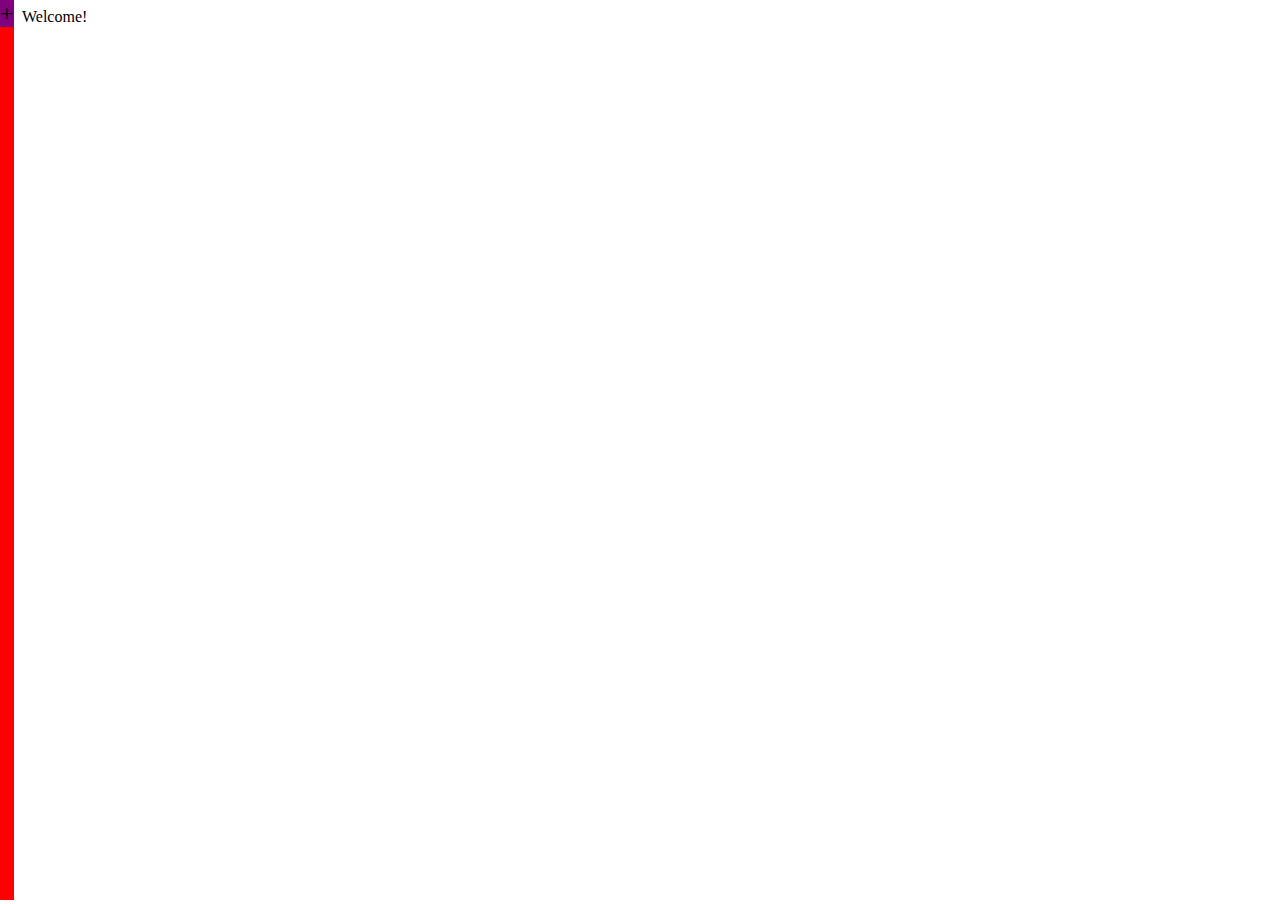
==== index.html @ d780eb65 "aside added" ====
<!DOCTYPE html>
<html>

<head>
    <meta charset="utf-8">
    <title>Calculator</title>
    <link href="styles/index.css" rel="stylesheet" type="text/css">
</head>

<body>
    <aside>
        <div id="leftbar">
            <p>+</p>
        </div>
        <div id="menu">
            <ul>
                <li id="welcome">Welcome</li>
                <li id="basic">Basic</li>
            </ul>
        </div>
    </aside>
    <main>
        <iframe src="welcome.html"></iframe>
    </main>
</body>
<script src="scripts/menu.js"></script>

</html>
---- styles/index.css ----
@import url("init.css");
body {
    display: flex;
}

aside div {
    height: 100%;
}

#leftbar {
    position: relative;
    z-index: 1;
    background: red;
}

#leftbar p {
    font-size: 150%;
    background: green;
}

#leftbar p:hover {
    background: purple;
}

#menu {
    position: absolute;
    z-index: 0;
    top: 0;
    right: 100%;
    transition: transform 1s;
    background: blue;
}

li {
    list-style: none;
}

main {
    flex: 1;
}

iframe {
    width: 100%;
    height: 100%;
    border: 0;
}
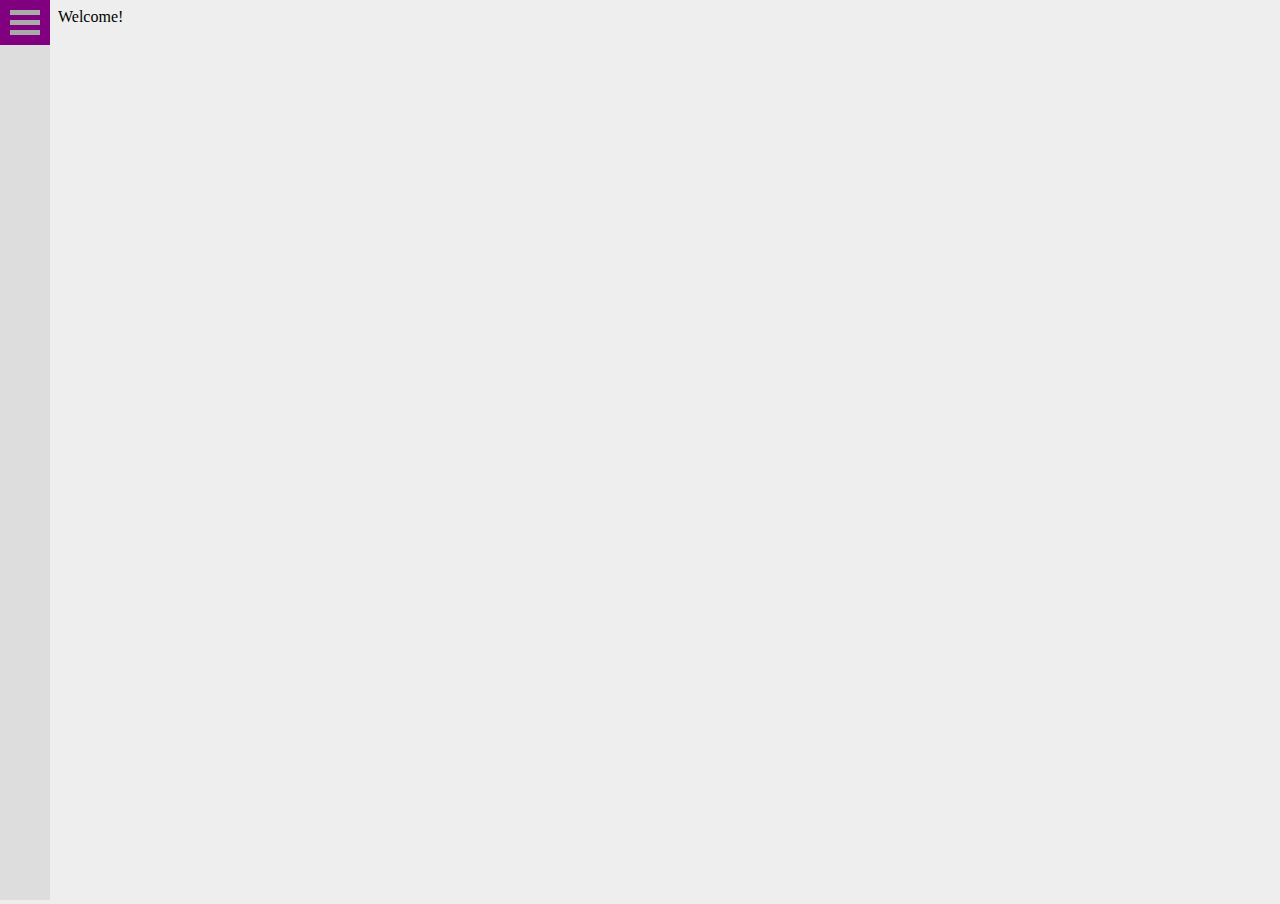
==== commit ae7fe3aa: "update" ====
--- a/index.html
+++ b/index.html
@@ -10,7 +10,12 @@
 <body>
     <aside>
         <div id="leftbar">
-            <p>+</p>
+            <div id = 'button'>
+                <div id = 'bar1' class = 'buttonbar'></div>
+                <div id = 'bar2' class = 'buttonbar'></div>
+                <div id = 'bar3' class = 'buttonbar'></div>
+            </div>
+                
         </div>
         <div id="menu">
             <ul>
--- a/styles/index.css
+++ b/styles/index.css
@@ -1,6 +1,8 @@
 @import url("init.css");
 body {
     display: flex;
+    background: #eee;
+    overflow: hidden;
 }
 
 aside div {
@@ -9,30 +11,54 @@
 
 #leftbar {
     position: relative;
+    width: 50px; 
     z-index: 1;
-    background: red;
+    background: #ddd;
 }
 
-#leftbar p {
+#leftbar #button {
     font-size: 150%;
-    background: green;
+    height: 45px;
+    background: #ccc;
 }
 
-#leftbar p:hover {
+#leftbar #button:hover {
     background: purple;
+    cursor: pointer;
 }
+
+#leftbar #button div.buttonbar {
+    position: absolute;
+    height: 5px;
+    width: 30px;
+    background-color: #aaa;
+}
+
+#leftbar #button #bar1 {top: 10px; left: 10px}
+#leftbar #button #bar2 {top: 20px; left: 10px}
+#leftbar #button #bar3 {top: 30px; left: 10px}
+
 
 #menu {
     position: absolute;
     z-index: 0;
     top: 0;
     right: 100%;
+    min-width: 200px;
     transition: transform 1s;
-    background: blue;
+    background: #ccc;
 }
 
 li {
     list-style: none;
+    padding: 10px;
+    padding-left: 20px;
+    font-size: 1.1em;
+    cursor: pointer;
+}
+li:hover {
+    background-color: #bbb;
+    transition: background-color 0.2s;
 }
 
 main {
@@ -42,5 +68,6 @@
 iframe {
     width: 100%;
     height: 100%;
+    overflow: hidden;
     border: 0;
 }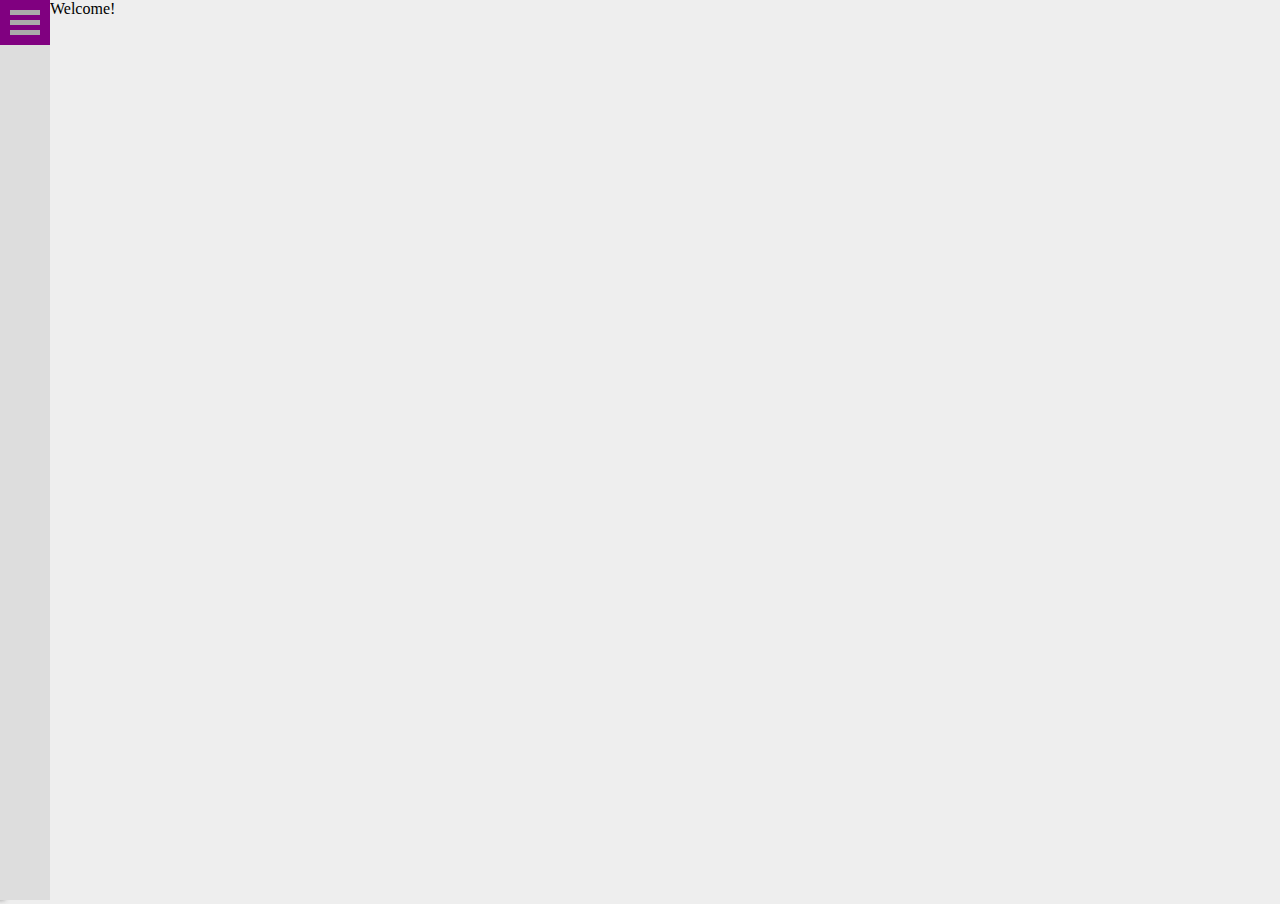
==== commit e7777b8d: "improve robustness" ====
--- a/index.html
+++ b/index.html
@@ -21,6 +21,7 @@
             <ul>
                 <li id="welcome">Welcome</li>
                 <li id="basic">Basic</li>
+                <li id="advanced">Advanced</li>
             </ul>
         </div>
     </aside>
--- a/styles/index.css
+++ b/styles/index.css
@@ -23,7 +23,8 @@
 }
 
 #leftbar #button:hover {
-    background: purple;
+    transition: background-color 0.2s;
+    background-color: purple;
     cursor: pointer;
 }
 
@@ -46,7 +47,8 @@
     right: 100%;
     min-width: 200px;
     transition: transform 1s;
-    background: #ccc;
+    background: #bbb;
+    box-shadow: 5px 0px 5px 0px #999;
 }
 
 li {
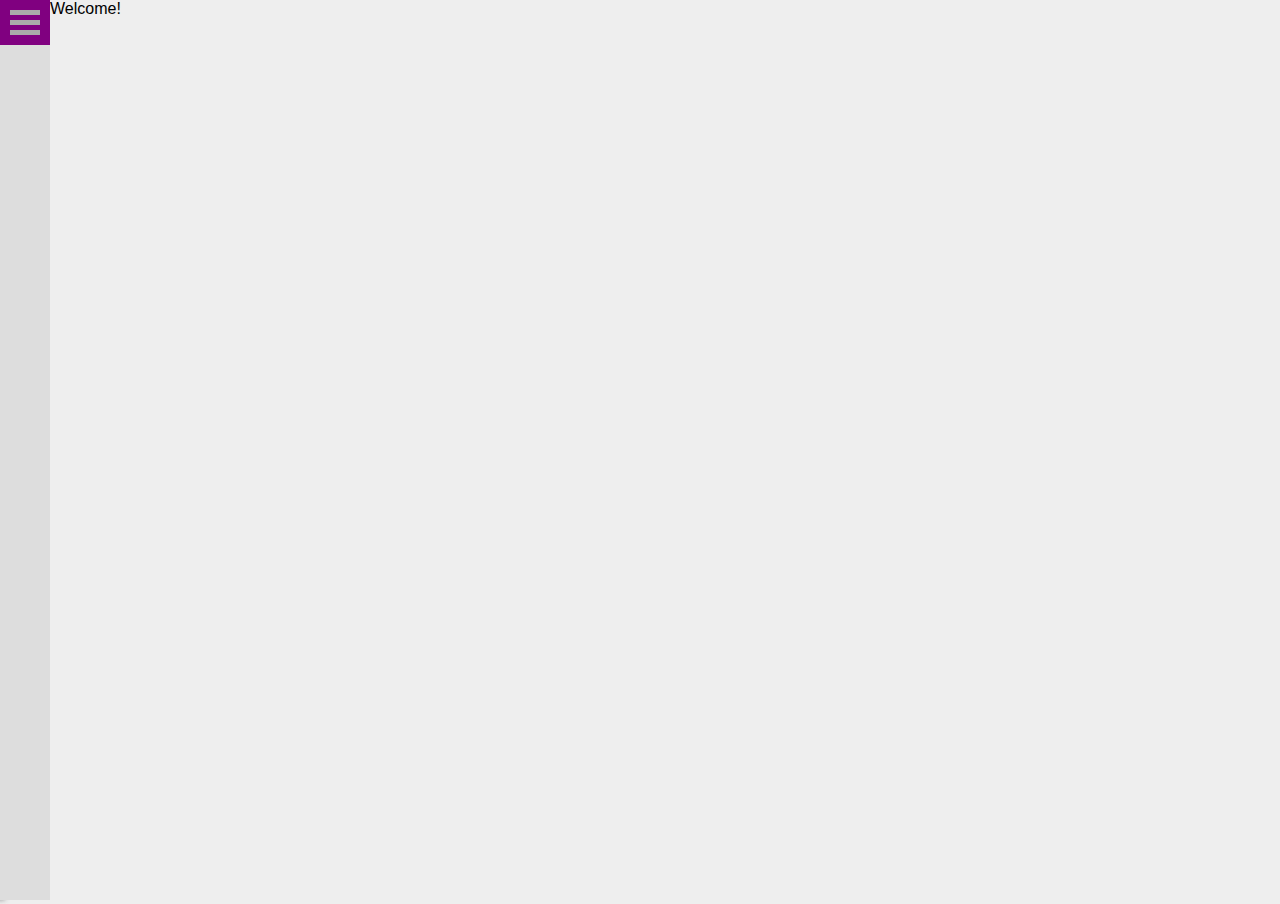
==== commit a1087799: "style change" ====
--- a/index.html
+++ b/index.html
@@ -5,23 +5,26 @@
     <meta charset="utf-8">
     <title>Calculator</title>
     <link href="styles/index.css" rel="stylesheet" type="text/css">
+    <link href="https://fonts.googleapis.com/css?family=Roboto+Condensed" rel="stylesheet">
 </head>
 
 <body>
     <aside>
         <div id="leftbar">
-            <div id = 'button'>
-                <div id = 'bar1' class = 'buttonbar'></div>
-                <div id = 'bar2' class = 'buttonbar'></div>
-                <div id = 'bar3' class = 'buttonbar'></div>
+            <div id='button'>
+                <div id='bar1' class='buttonbar'></div>
+                <div id='bar2' class='buttonbar'></div>
+                <div id='bar3' class='buttonbar'></div>
             </div>
-                
+
         </div>
         <div id="menu">
             <ul>
                 <li id="welcome">Welcome</li>
                 <li id="basic">Basic</li>
                 <li id="advanced">Advanced</li>
+                <li id="relative">Relative</li>
+                <li id="currency">Currency</li>
             </ul>
         </div>
     </aside>
--- a/styles/index.css
+++ b/styles/index.css
@@ -59,7 +59,7 @@
     cursor: pointer;
 }
 li:hover {
-    background-color: #bbb;
+    background-color: purple;
     transition: background-color 0.2s;
 }
 
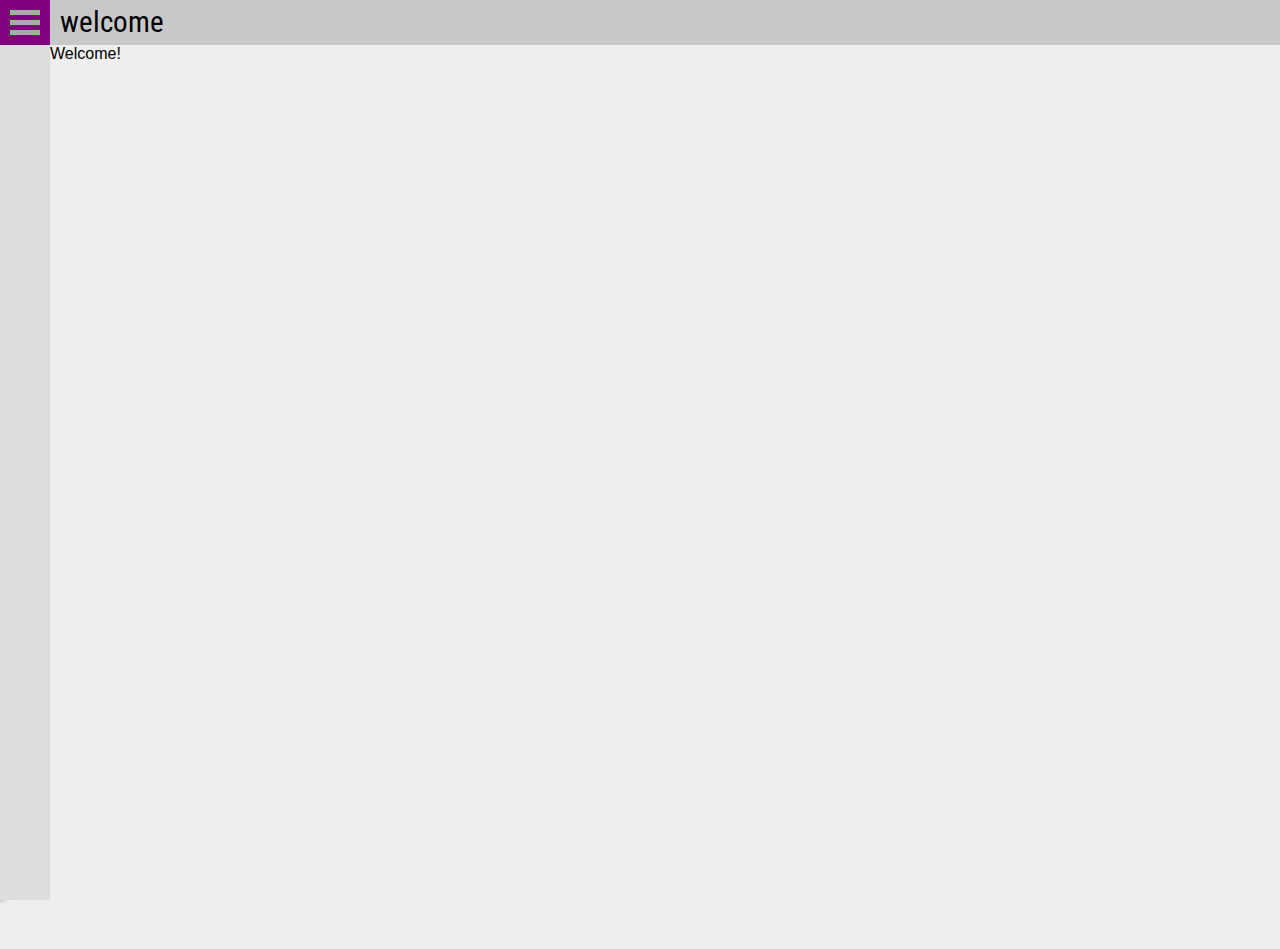
==== commit 31a36c46: "adsf" ====
--- a/index.html
+++ b/index.html
@@ -29,6 +29,7 @@
         </div>
     </aside>
     <main>
+        <p id='frameTitle'>welcome</p>
         <iframe src="welcome.html"></iframe>
     </main>
 </body>
--- a/styles/index.css
+++ b/styles/index.css
@@ -72,4 +72,17 @@
     height: 100%;
     overflow: hidden;
     border: 0;
+}
+
+#frameTitle {
+    font-size:1.8em;
+    padding-left: 10px;
+    height: 45px;
+    line-height: 45px;
+    background-color: #c8c8c8;
+}
+
+#frameTitle:hover {
+    background-color: #ccc;
+    transition: background-color 0.2s;
 }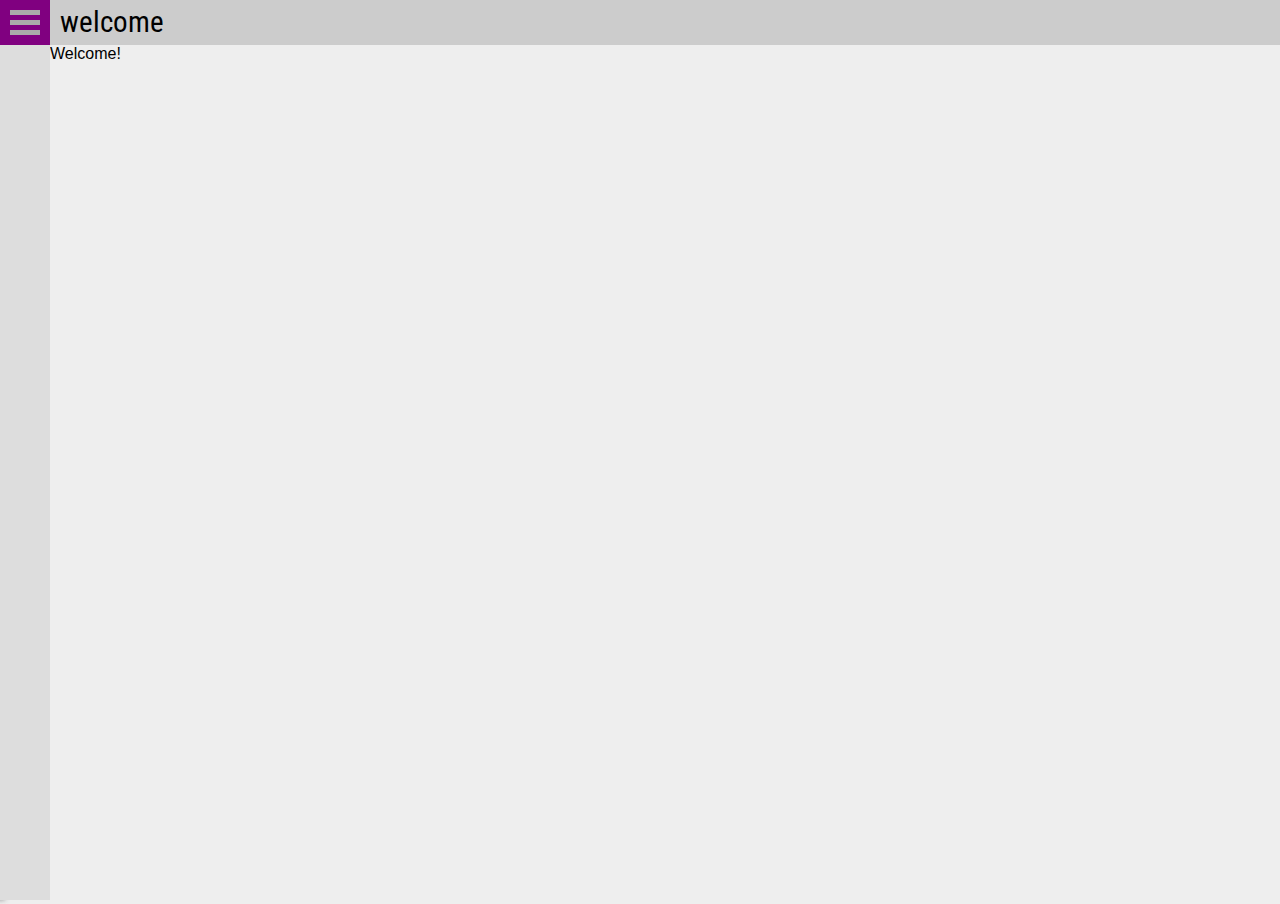
==== commit 111d4a63: "daf" ====
--- a/index.html
+++ b/index.html
@@ -9,6 +9,7 @@
 </head>
 
 <body>
+    <p id='frameTitle'>welcome</p>
     <aside>
         <div id="leftbar">
             <div id='button'>
@@ -29,7 +30,6 @@
         </div>
     </aside>
     <main>
-        <p id='frameTitle'>welcome</p>
         <iframe src="welcome.html"></iframe>
     </main>
 </body>
--- a/styles/index.css
+++ b/styles/index.css
@@ -1,8 +1,15 @@
 @import url("init.css");
 body {
-    display: flex;
+    display: grid;
     background: #eee;
     overflow: hidden;
+    grid-template-columns: 50px 1fr;
+    grid-template-rows: 45px 1fr;
+}
+
+aside {
+    grid-column: 1;
+    grid-row: 1/3;
 }
 
 aside div {
@@ -64,6 +71,8 @@
 }
 
 main {
+    grid-column: 2;
+    grid-row: 2;
     flex: 1;
 }
 
@@ -77,12 +86,14 @@
 #frameTitle {
     font-size:1.8em;
     padding-left: 10px;
-    height: 45px;
+    height: 45px;   
     line-height: 45px;
-    background-color: #c8c8c8;
+    background-color: #ccc;
+    grid-column: 2;
+    grid-row: 1;
 }
 
 #frameTitle:hover {
-    background-color: #ccc;
+    background-color: #ddd;
     transition: background-color 0.2s;
 }